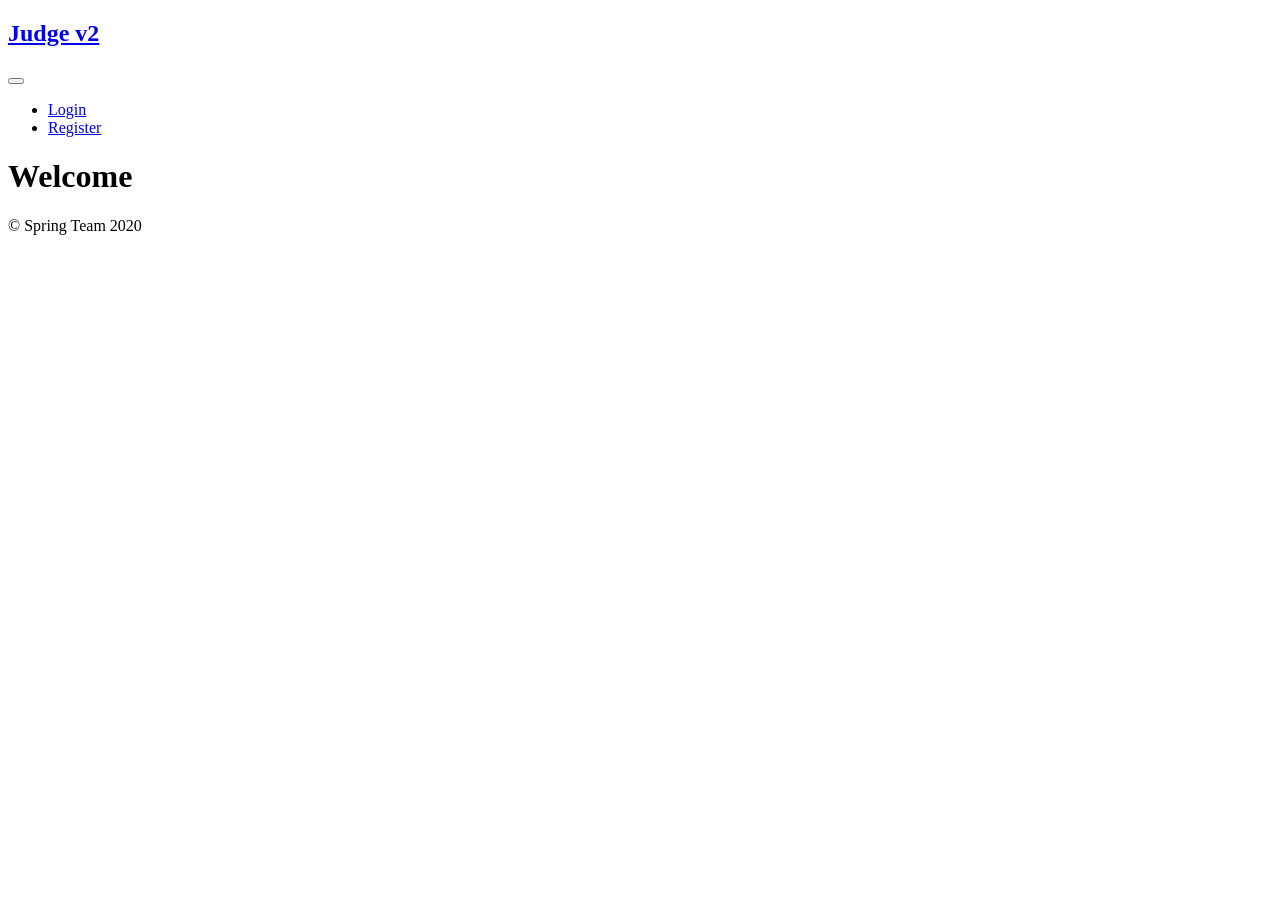
==== src/main/resources/templates/index.html @ 9537f91c "init" ====
<!DOCTYPE html>
<html lang="en">

<head>
    <meta charset="UTF-8">
    <meta name="viewport" content="width=device-width, initial-scale=1.0">
    <meta http-equiv="X-UA-Compatible" content="ie=edge">
    <title>Judge v2</title>

    <link rel="stylesheet" href="https://fonts.googleapis.com/css?family=Open+Sans:300,400,600">
    <link rel="stylesheet" href="/css/bootstrap.min.css">
    <link rel="stylesheet" href="/css/style.css">
	<script src="/js/jquery-3.3.1.min.js"></script>
	<script src="/js/bootstrap.min.js"></script>
</head>

<body id="reportsPage">
<div id="home">
    <div class="container">
        <div class="row">
            <div class="col-12">
                <nav class="navbar navbar-expand-xl navbar-light bg-light rounded">
                    <a class="navbar-brand" href="/">
                        <h1 class="tm-site-title mb-0">Judge v2</h1>
                    </a>
                    <button class="navbar-toggler ml-auto mr-0" type="button" data-toggle="collapse"
                            data-target="#navbarSupportedContent" aria-controls="navbarSupportedContent"
                            aria-expanded="false" aria-label="Toggle navigation">
                        <span class="navbar-toggler-icon"></span>
                    </button>

                    <div class="collapse navbar-collapse" id="navbarSupportedContent">
                        <ul class="navbar-nav mx-auto">
                        </ul>
                        <ul class="navbar-nav">
                            <li class="nav-item">	
                                <a class="nav-link d-flex" href="/users/login">
                                    <span>Login</span>
                                </a>
                            </li>
                            <li class="nav-item">
                                <a class="nav-link d-flex" href="/users/register">
                                    <span>Register</span>
                                </a>
                            </li>
                        </ul>
                    </div>
                </nav>
            </div>
        </div>

        <div class="container mt-lg-5 border-right border-bottom bg-transparent h-100">
                <h1 class="w-100 text-light text-right">Welcome</h1>
        </div>
        <footer class="row">
            <div class="col-12 container-fluid text-right font-weight-light">
                <p class="d-inline-block tm-bg-black text-white py-2 px-4">
                    &copy; Spring Team 2020
                </p>
            </div>
        </footer>
    </div>
</div>

</body>
</html>
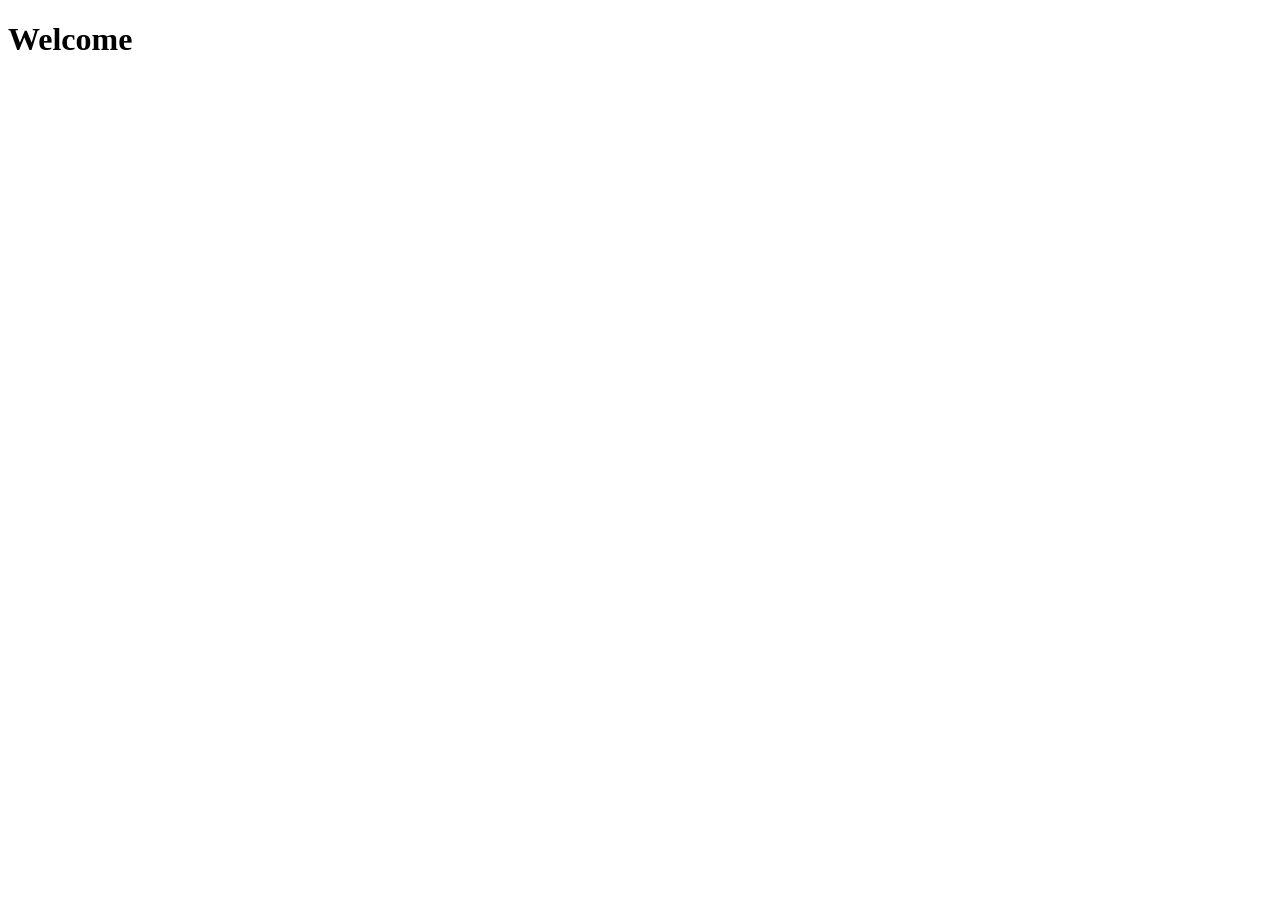
==== commit 31b27397: "init" ====
--- a/src/main/resources/templates/index.html
+++ b/src/main/resources/templates/index.html
@@ -1,17 +1,8 @@
 <!DOCTYPE html>
-<html lang="en">
+<html lang="en" xmlns:th="http://www.thymeleaf.org">
 
 <head>
-    <meta charset="UTF-8">
-    <meta name="viewport" content="width=device-width, initial-scale=1.0">
-    <meta http-equiv="X-UA-Compatible" content="ie=edge">
-    <title>Judge v2</title>
-
-    <link rel="stylesheet" href="https://fonts.googleapis.com/css?family=Open+Sans:300,400,600">
-    <link rel="stylesheet" href="/css/bootstrap.min.css">
-    <link rel="stylesheet" href="/css/style.css">
-	<script src="/js/jquery-3.3.1.min.js"></script>
-	<script src="/js/bootstrap.min.js"></script>
+    <th:block th:include="~{/fragments/head}"></th:block>
 </head>
 
 <body id="reportsPage">
@@ -20,44 +11,16 @@
         <div class="row">
             <div class="col-12">
                 <nav class="navbar navbar-expand-xl navbar-light bg-light rounded">
-                    <a class="navbar-brand" href="/">
-                        <h1 class="tm-site-title mb-0">Judge v2</h1>
-                    </a>
-                    <button class="navbar-toggler ml-auto mr-0" type="button" data-toggle="collapse"
-                            data-target="#navbarSupportedContent" aria-controls="navbarSupportedContent"
-                            aria-expanded="false" aria-label="Toggle navigation">
-                        <span class="navbar-toggler-icon"></span>
-                    </button>
-
-                    <div class="collapse navbar-collapse" id="navbarSupportedContent">
-                        <ul class="navbar-nav mx-auto">
-                        </ul>
-                        <ul class="navbar-nav">
-                            <li class="nav-item">	
-                                <a class="nav-link d-flex" href="/users/login">
-                                    <span>Login</span>
-                                </a>
-                            </li>
-                            <li class="nav-item">
-                                <a class="nav-link d-flex" href="/users/register">
-                                    <span>Register</span>
-                                </a>
-                            </li>
-                        </ul>
-                    </div>
+                    <th:block th:include="~{/fragments/guest-nav}"></th:block>
                 </nav>
             </div>
         </div>
 
         <div class="container mt-lg-5 border-right border-bottom bg-transparent h-100">
-                <h1 class="w-100 text-light text-right">Welcome</h1>
+            <h1 class="w-100 text-light text-right">Welcome</h1>
         </div>
         <footer class="row">
-            <div class="col-12 container-fluid text-right font-weight-light">
-                <p class="d-inline-block tm-bg-black text-white py-2 px-4">
-                    &copy; Spring Team 2020
-                </p>
-            </div>
+            <th:block th:include="~{/fragments/footer}"></th:block>
         </footer>
     </div>
 </div>
